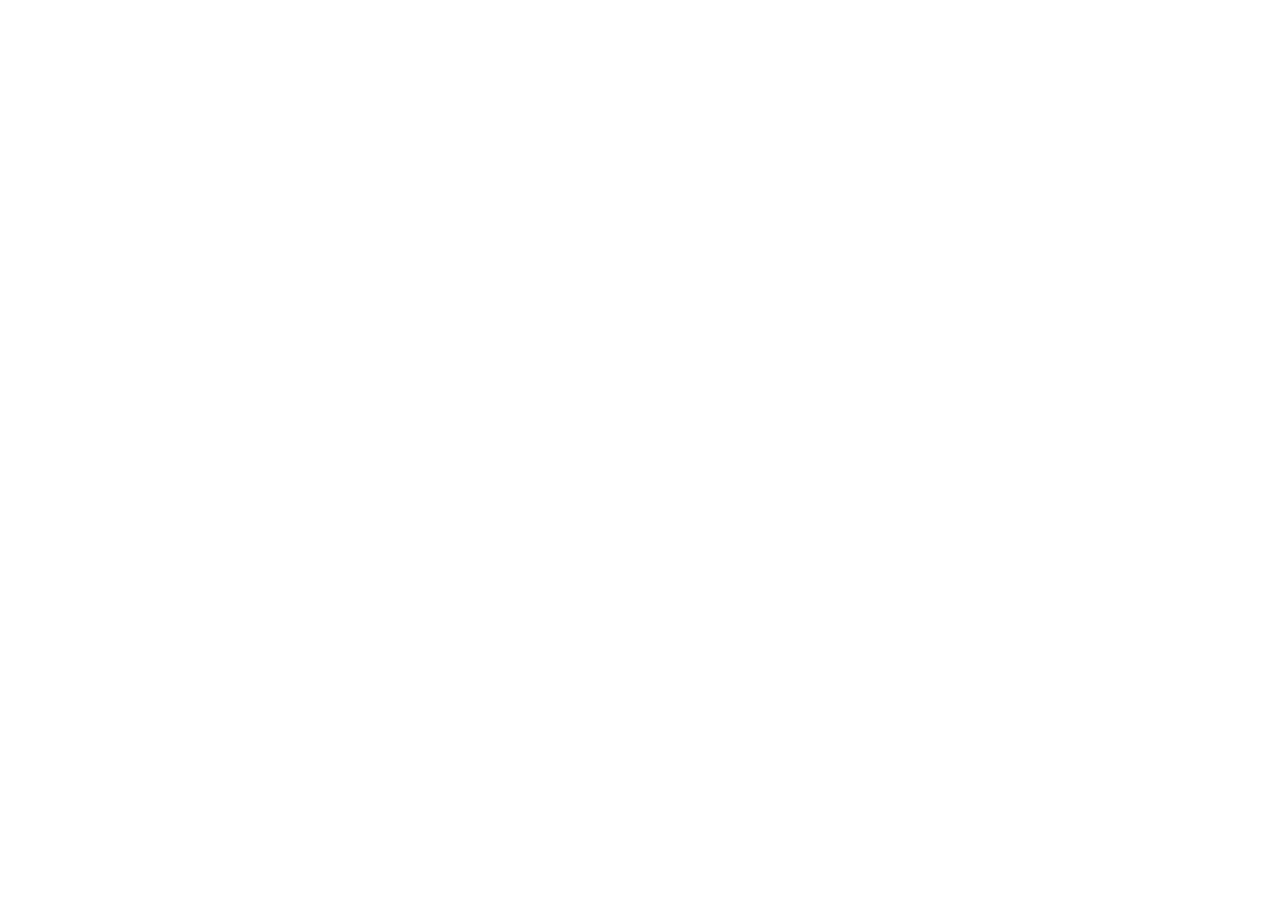
==== index.html @ 810ac862 "Initial commit - added HTML project" ====
<!DOCTYPE html>
<html lang="en">
<head>
    <meta charset="UTF-8">
    <meta name="viewport" content="width=device-width, initial-scale=1.0">
    <title>javascript</title>
    </head>
<body>

    <script src="./script.js"></script>
</body>
</html>
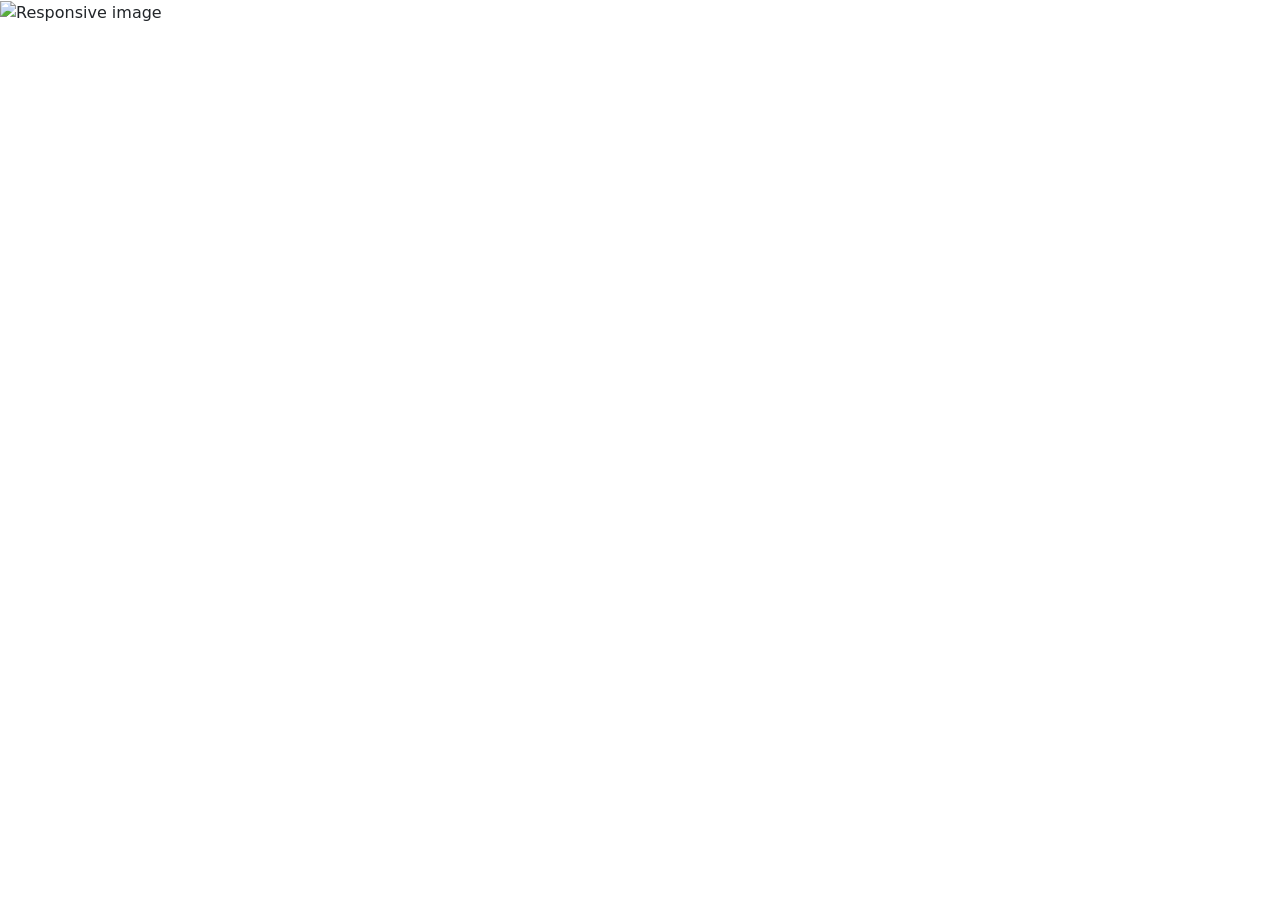
==== commit 85932462: "Added all files" ====
--- a/index.html
+++ b/index.html
@@ -3,10 +3,11 @@
 <head>
     <meta charset="UTF-8">
     <meta name="viewport" content="width=device-width, initial-scale=1.0">
+    <link rel="stylesheet" href="https://cdn.jsdelivr.net/npm/bootstrap@5.3.2/dist/css/bootstrap.min.css">
     <title>javascript</title>
     </head>
 <body>
 
-    <script src="./script.js"></script>
-</body>
+    <img src="Mountains.jpg"  class="img-fluid" alt="Responsive image">
+    </body>
 </html>
